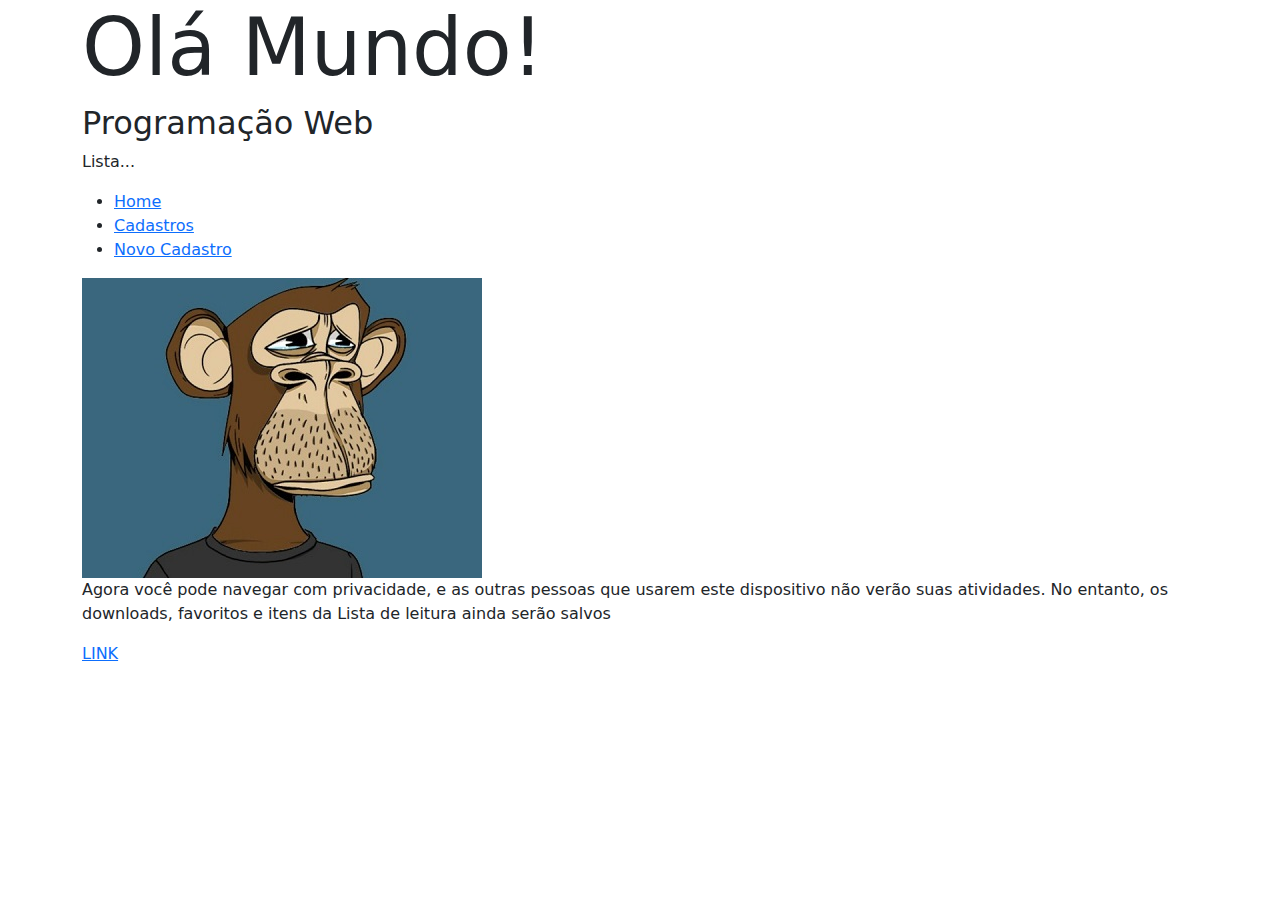
==== 5º Período Engenharia de Software/Programação Web/HTML/Aula 3/Aula 03.03.22/index.html @ d35b8c79 "Add files via upload" ====
<html>
	<head>
		<title>Hello World</title>
		<!-- Utilizar arquivo do bootstrap -->
		<link rel="stylesheet" href=".\bootstrap-5.1.3-dist\css\bootstrap.min.css">
		<!--<link rel="stylesheet" href="css\style.css">-->
		
	</head>
	<body>
		<div class="container">
		<h1 class="display-1">Olá Mundo!</h1>
		<h2>Programação Web</h2>
		<!-- Comentário -->
		<p>
			Lista...
		</p>
		<ul id ="menu">
			<li><a href="home.html">Home</a></li>
			<li><a href="table.html">Cadastros</a></li>
			<li><a href="form.html">Novo Cadastro</a></li>
		</ul>
		<img src="img/nft.jpeg"/>
		<p class="texto">Agora você pode navegar com privacidade, e as outras pessoas que usarem este dispositivo 			não verão suas atividades. No entanto, os downloads, favoritos e itens da Lista de leitura ainda serão salvos
		</p>
		
		<a href="home.html">LINK</a>
		</div>
	</body>
</html>
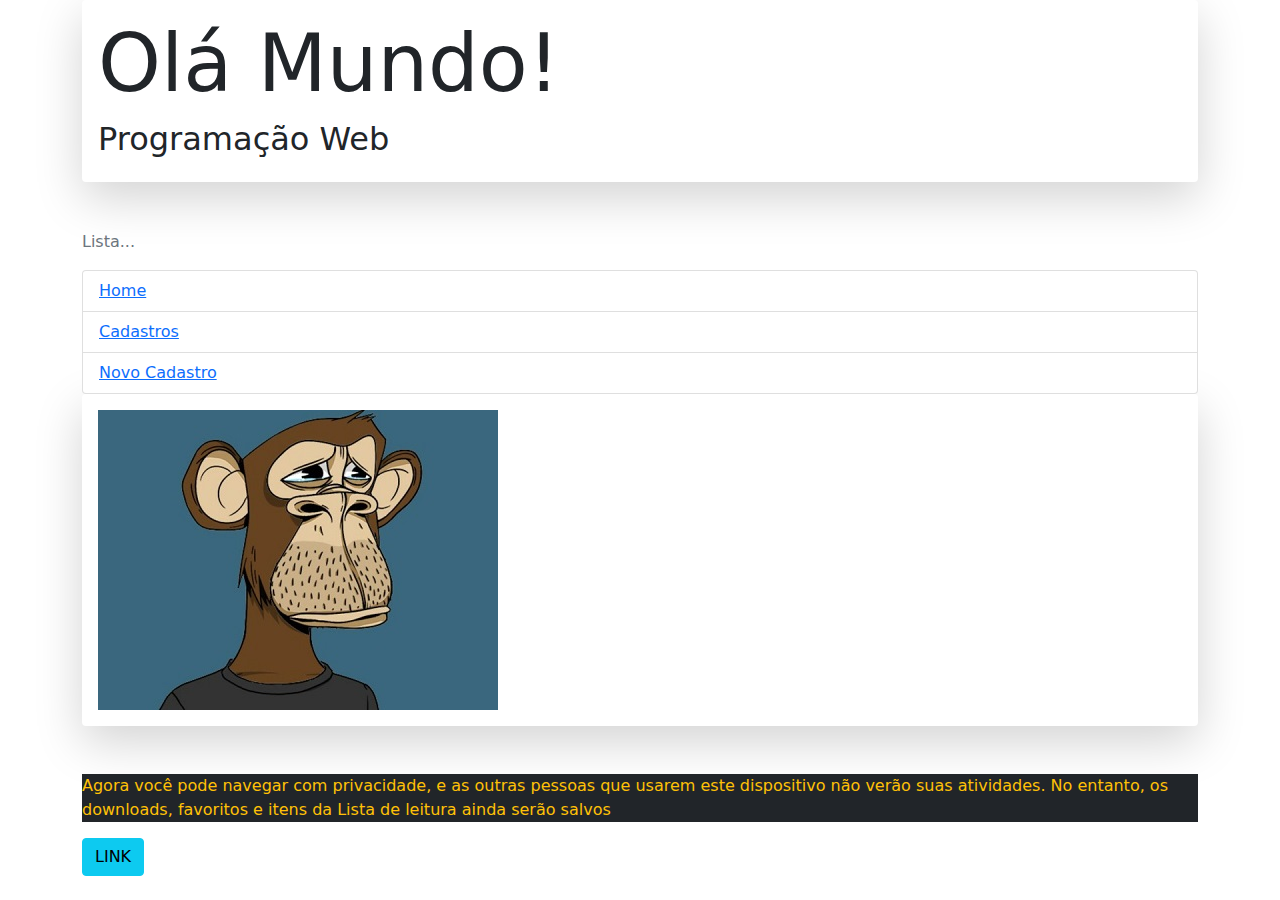
==== commit ca0a4d61: "Add files via upload" ====
--- a/5º Período Engenharia de Software/Programação Web/HTML/Aula 3/Aula 03.03.22/index.html
+++ b/5º Período Engenharia de Software/Programação Web/HTML/Aula 3/Aula 03.03.22/index.html
@@ -8,22 +8,25 @@
 	</head>
 	<body>
 		<div class="container">
+		<div class="shadow-lg p-3 mb-5 bg-body rounded">
 		<h1 class="display-1">Olá Mundo!</h1>
 		<h2>Programação Web</h2>
+		</div>
 		<!-- Comentário -->
-		<p>
+		<p class="text-secondary">
 			Lista...
 		</p>
-		<ul id ="menu">
-			<li><a href="home.html">Home</a></li>
-			<li><a href="table.html">Cadastros</a></li>
-			<li><a href="form.html">Novo Cadastro</a></li>
+		<ul id ="menu" class="list-group">
+			<li class="list-group-item"><a href="home.html">Home</a></li>
+			<li class="list-group-item"><a href="table.html">Cadastros</a></li>
+			<li class="list-group-item"><a href="form.html">Novo Cadastro</a></li>
 		</ul>
+		<div class="shadow-lg p-3 mb-5 bg-body rounded">
 		<img src="img/nft.jpeg"/>
-		<p class="texto">Agora você pode navegar com privacidade, e as outras pessoas que usarem este dispositivo 			não verão suas atividades. No entanto, os downloads, favoritos e itens da Lista de leitura ainda serão salvos
+		</div>
+		<p class="text-warning bg-dark">Agora você pode navegar com privacidade, e as outras pessoas que usarem este dispositivo 			não verão suas atividades. No entanto, os downloads, favoritos e itens da Lista de leitura ainda serão salvos
 		</p>
-		
-		<a href="home.html">LINK</a>
+		<a class="btn btn-info" href="home.html">LINK</a>
 		</div>
 	</body>
 </html>